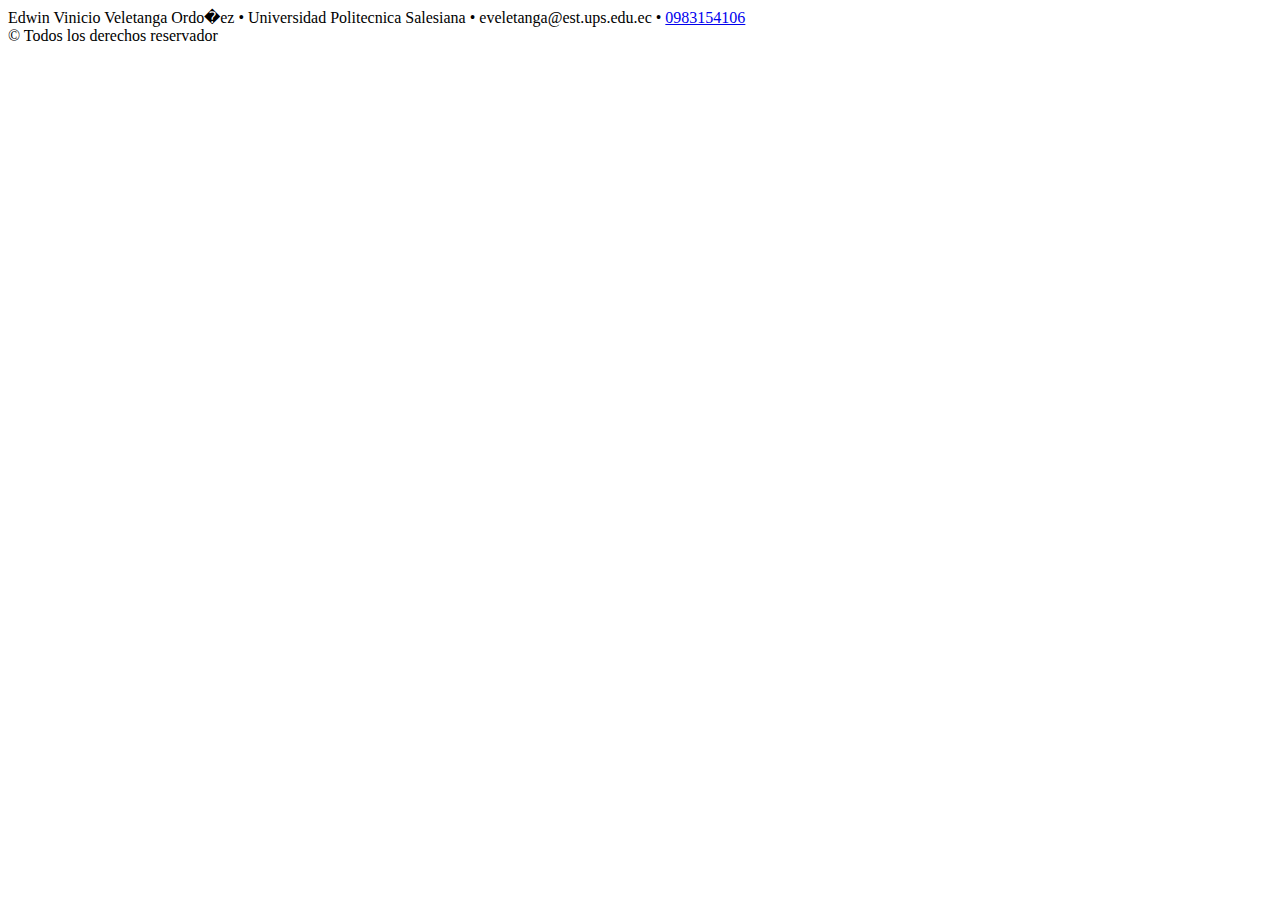
==== Index.html @ f3d5c691 "Mi primer paso" ====
<!DOCTYPE html>
<html>

<footer>
Edwin Vinicio Veletanga Ordo�ez &#8226; Universidad Politecnica Salesiana &#8226; <a href:"mailto:eveletanga@est.ups.edu.ec">eveletanga@est.ups.edu.ec</a> &#8226; <a href="tel:+593-0983154106">0983154106</a><br> &#169 Todos los derechos reservador</br>
</footer>
</html>
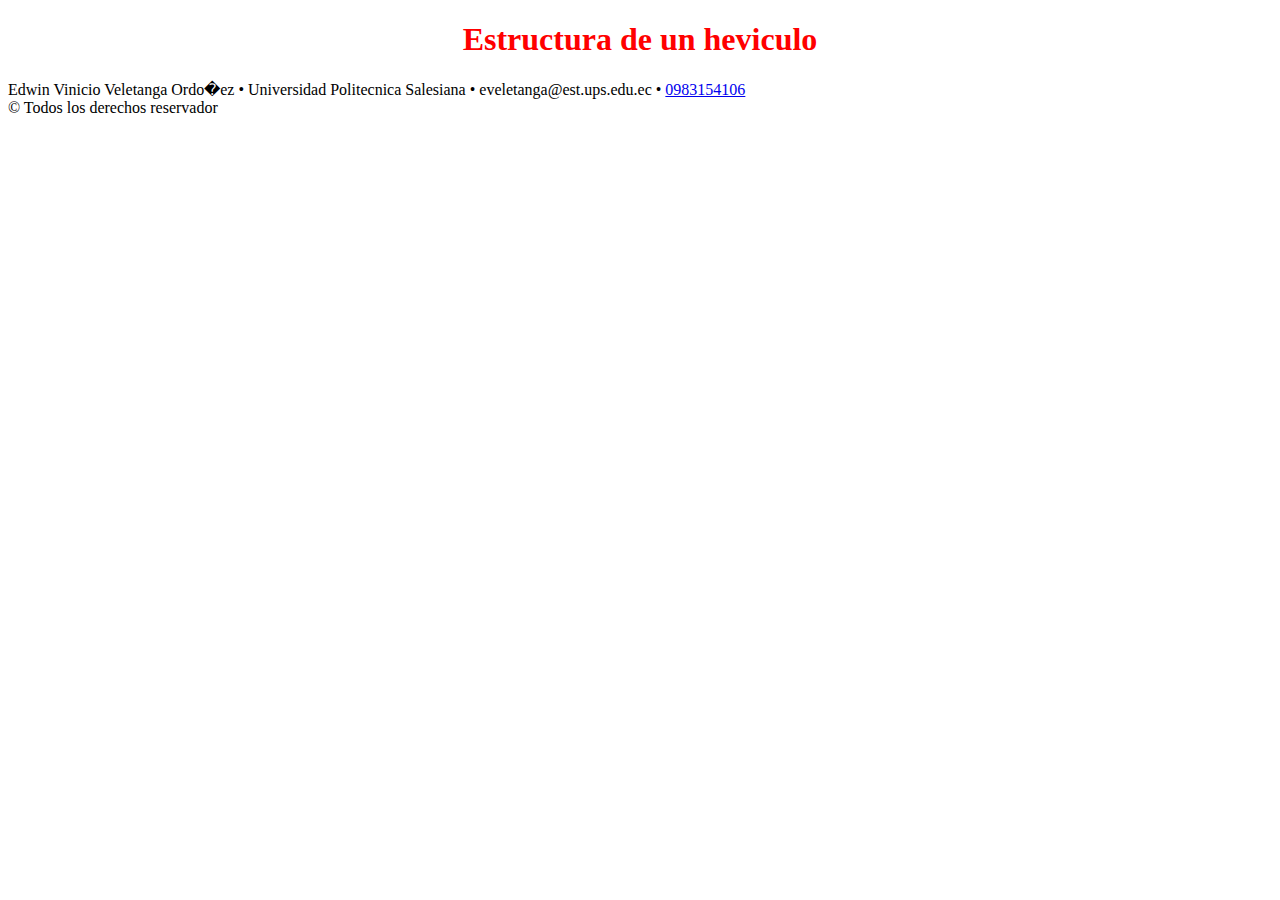
==== commit c8533ba8: "hola mundo" ====
--- a/Index.html
+++ b/Index.html
@@ -1,6 +1,14 @@
 <!DOCTYPE html>
 <html>
+<body>
+<header>
+    <link rel="stylesheet" type="text/css" href="CSS/h1.css">
+    <h1>
+        Estructura de un heviculo
+    </h1>
+</header>
 
+</body>
 <footer>
 Edwin Vinicio Veletanga Ordo�ez &#8226; Universidad Politecnica Salesiana &#8226; <a href:"mailto:eveletanga@est.ups.edu.ec">eveletanga@est.ups.edu.ec</a> &#8226; <a href="tel:+593-0983154106">0983154106</a><br> &#169 Todos los derechos reservador</br>
 </footer>
--- a/CSS/h1.css
+++ b/CSS/h1.css
@@ -0,0 +1,4 @@
+﻿h1{
+    text-align: center;
+    color: red;
+}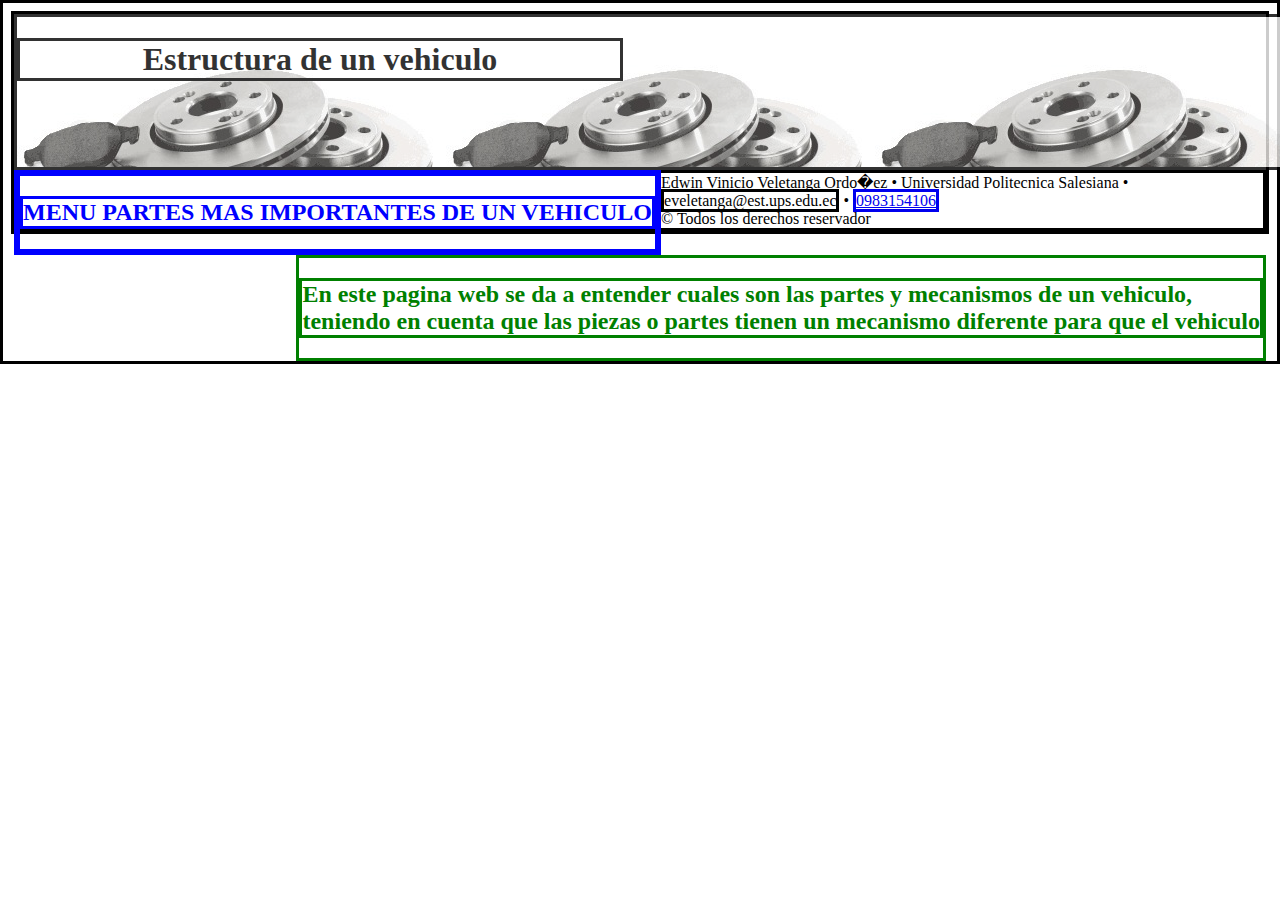
==== commit 07412440: "Guardando" ====
--- a/Index.html
+++ b/Index.html
@@ -1,12 +1,25 @@
 <!DOCTYPE html>
 <html>
 <body>
-<header>
+<header style="background-image:url('Imagenes/freno3.jpg'); opacity: 0.8;height: 150px; width: 1930px">
     <link rel="stylesheet" type="text/css" href="CSS/h1.css">
     <h1>
-        Estructura de un heviculo
+        Estructura de un vehiculo
     </h1>
+    <h4 style=" width: 300px;">Buscar 
+    <input type="text" size="30" maxlength="40" value="" name="buscar"  > </h4>
 </header>
+<section class="columna1">
+<article>
+    <h2>MENU  PARTES MAS IMPORTANTES DE UN VEHICULO</h2>
+
+</article>
+</section>
+<section class="columna2">
+<h2>En este pagina web se da a entender   cuales son las partes y mecanismos de un vehiculo,<br>
+ teniendo en cuenta que las piezas o partes  tienen un mecanismo diferente para que el vehiculo<br>
+</h2>
+</section>
 
 </body>
 <footer>
--- a/CSS/h1.css
+++ b/CSS/h1.css
@@ -1,4 +1,24 @@
 ﻿h1{
     text-align: center;
-    color: red;
+    color: black;
+    width: 600px;
+   font-size:40;
+   float: left;
+}
+h4{
+    text-align: right;
+    color: gray;
+    top: 50px;
+    float: right;
+}
+*{border: solid;}
+
+.columna1{
+    color: blue;
+    float: left;
+}
+
+.columna2{
+    color: green;
+    float: right;
 }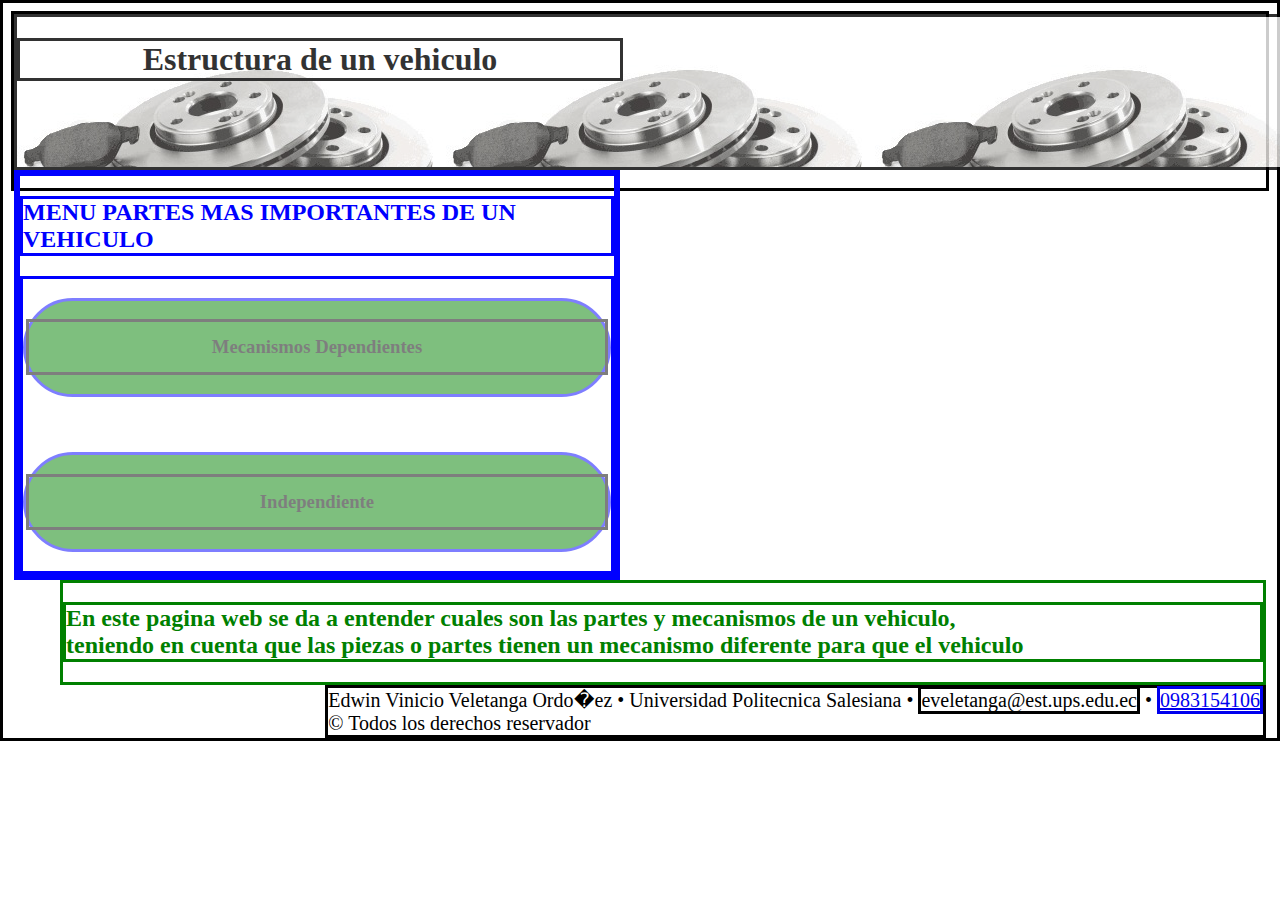
==== commit 48dfddc7: "Guardando" ====
--- a/Index.html
+++ b/Index.html
@@ -12,17 +12,22 @@
 <section class="columna1">
 <article>
     <h2>MENU  PARTES MAS IMPORTANTES DE UN VEHICULO</h2>
-
+<nav>         
+    <h3><p>Mecanismos Dependientes</p></h3><br>
+    <h3><p> Independiente</p></h3>
+                
+    
+</nav>
 </article>
 </section>
 <section class="columna2">
 <h2>En este pagina web se da a entender   cuales son las partes y mecanismos de un vehiculo,<br>
  teniendo en cuenta que las piezas o partes  tienen un mecanismo diferente para que el vehiculo<br>
 </h2>
-</section>
+</section> <br>
 
+<footer>
+        Edwin Vinicio Veletanga Ordo�ez &#8226; Universidad Politecnica Salesiana &#8226; <a href:"mailto:eveletanga@est.ups.edu.ec">eveletanga@est.ups.edu.ec</a> &#8226; <a href="tel:+593-0983154106">0983154106</a><br> &#169 Todos los derechos reservador</br>
+        </footer>
 </body>
-<footer>
-Edwin Vinicio Veletanga Ordo�ez &#8226; Universidad Politecnica Salesiana &#8226; <a href:"mailto:eveletanga@est.ups.edu.ec">eveletanga@est.ups.edu.ec</a> &#8226; <a href="tel:+593-0983154106">0983154106</a><br> &#169 Todos los derechos reservador</br>
-</footer>
 </html>
--- a/CSS/h1.css
+++ b/CSS/h1.css
@@ -16,9 +16,26 @@
 .columna1{
     color: blue;
     float: left;
+    width: 600px;
 }
 
 .columna2{
     color: green;
     float: right;
-}+    width: 1200px;
+}
+footer{
+    font-size: 20px;
+    float: right;
+}
+h3{
+    border-radius: 60px;
+    background-color: green;
+    line-height: 50px;
+    text-align: center;
+    opacity: 0.5;
+}
+p{
+    color: black;
+    opacity: 1;
+}
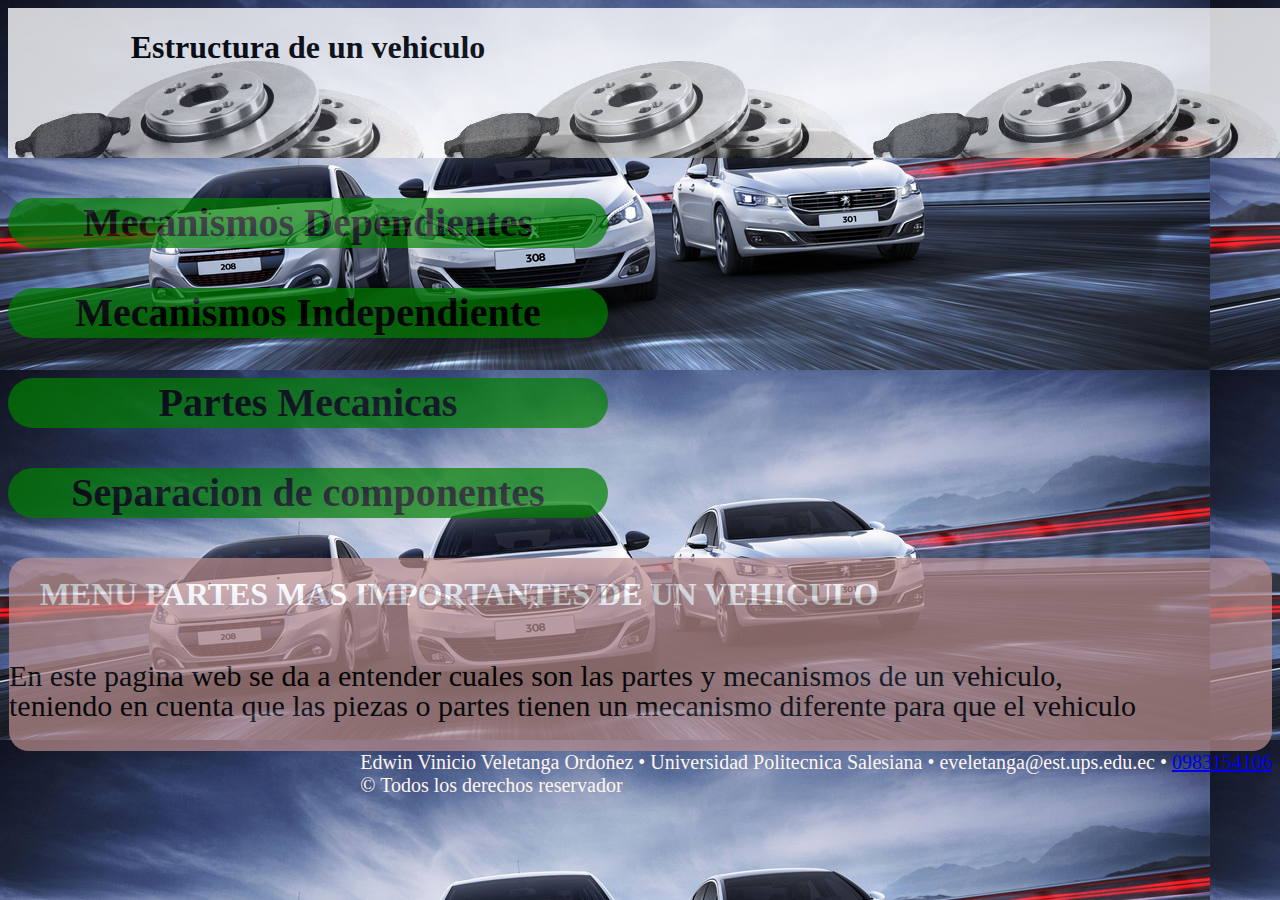
==== commit 36f61b9d: "Guardando" ====
--- a/Index.html
+++ b/Index.html
@@ -1,33 +1,47 @@
 <!DOCTYPE html>
 <html>
-<body>
-<header style="background-image:url('Imagenes/freno3.jpg'); opacity: 0.8;height: 150px; width: 1930px">
-    <link rel="stylesheet" type="text/css" href="CSS/h1.css">
-    <h1>
-        Estructura de un vehiculo
-    </h1>
-    <h4 style=" width: 300px;">Buscar 
-    <input type="text" size="30" maxlength="40" value="" name="buscar"  > </h4>
-</header>
-<section class="columna1">
-<article>
-    <h2>MENU  PARTES MAS IMPORTANTES DE UN VEHICULO</h2>
-<nav>         
-    <h3><p>Mecanismos Dependientes</p></h3><br>
-    <h3><p> Independiente</p></h3>
-                
-    
-</nav>
-</article>
-</section>
-<section class="columna2">
-<h2>En este pagina web se da a entender   cuales son las partes y mecanismos de un vehiculo,<br>
- teniendo en cuenta que las piezas o partes  tienen un mecanismo diferente para que el vehiculo<br>
-</h2>
-</section> <br>
 
-<footer>
-        Edwin Vinicio Veletanga Ordo�ez &#8226; Universidad Politecnica Salesiana &#8226; <a href:"mailto:eveletanga@est.ups.edu.ec">eveletanga@est.ups.edu.ec</a> &#8226; <a href="tel:+593-0983154106">0983154106</a><br> &#169 Todos los derechos reservador</br>
-        </footer>
+<body style=" background-image: url('Imagenes/3ve.jpg')">
+    <header style="background-image:url('Imagenes/freno3.jpg'); opacity: 0.8;height: 150px; width: 1930px">
+        <link rel="stylesheet" type="text/css" href="CSS/h1.css">
+        <h1>
+            Estructura de un vehiculo
+        </h1>
+        <h4 style=" width: 300px;">Buscar
+            <input type="text" size="30" maxlength="40" value="" name="buscar"> </h4>
+    </header>
+    <section class="columna1">
+        <article>
+            <nav>
+                <h3>
+                    <p>Mecanismos Dependientes</p>
+                </h3>
+                <h3>
+                    <p>Mecanismos Independiente</p>
+                </h3>
+                <h3>
+                    <p>Partes Mecanicas</p>
+                </h3>
+                <h3>
+                    <p>Separacion de componentes</p>
+                </h3>
+
+
+            </nav>
+        </article>
+    </section>
+
+    <section class="columna2">
+
+        <h1 id="tt">MENU PARTES MAS IMPORTANTES DE UN VEHICULO</h1><br><br>
+        <p id="ps2">En este pagina web se da a entender cuales son las partes y mecanismos de un vehiculo,
+            <br> teniendo en cuenta que las piezas o partes tienen un mecanismo diferente para que el vehiculo<br>
+        </p>
+    </section> <br>
+
+    <footer>
+        Edwin Vinicio Veletanga Ordoñez &#8226; Universidad Politecnica Salesiana &#8226; <a href: "mailto:eveletanga@est.ups.edu.ec">eveletanga@est.ups.edu.ec</a> &#8226; <a href="tel:+593-0983154106">0983154106</a><br> &#169 Todos los derechos reservador</br>
+    </footer>
 </body>
-</html>
+
+</html>--- a/CSS/h1.css
+++ b/CSS/h1.css
@@ -1,41 +1,72 @@
-﻿h1{
+﻿h1 {
     text-align: center;
     color: black;
     width: 600px;
-   font-size:40;
-   float: left;
+    font-size: 40;
+    float: left;
 }
-h4{
+
+#tt {
+    text-align: center;
+    color: white;
+    width: 900px;
+    font-size: 40;
+    float: center;
+    line-height: 30px;
+}
+
+#ps2 {
+    text-align: left;
+    line-height: 30px;
+    font-size: 30px;
+    float: left;
+}
+
+h4 {
     text-align: right;
     color: gray;
     top: 50px;
     float: right;
 }
-*{border: solid;}
 
-.columna1{
+
+/*
+* {
+    border: solid;
+}*/
+
+.columna1 {
     color: blue;
     float: left;
     width: 600px;
 }
 
-.columna2{
+.columna2 {
     color: green;
     float: right;
-    width: 1200px;
+    width: 1263px;
+    background-color: rosybrown;
+    opacity: 0.7;
+    border-radius: 20px;
+    text-align: center;
 }
-footer{
+
+footer {
     font-size: 20px;
     float: right;
+    color: seashell;
 }
-h3{
+
+h3 {
     border-radius: 60px;
     background-color: green;
     line-height: 50px;
     text-align: center;
-    opacity: 0.5;
+    opacity: 0.7;
+    font-size: 40px;
 }
-p{
+
+p {
     color: black;
     opacity: 1;
-}
+}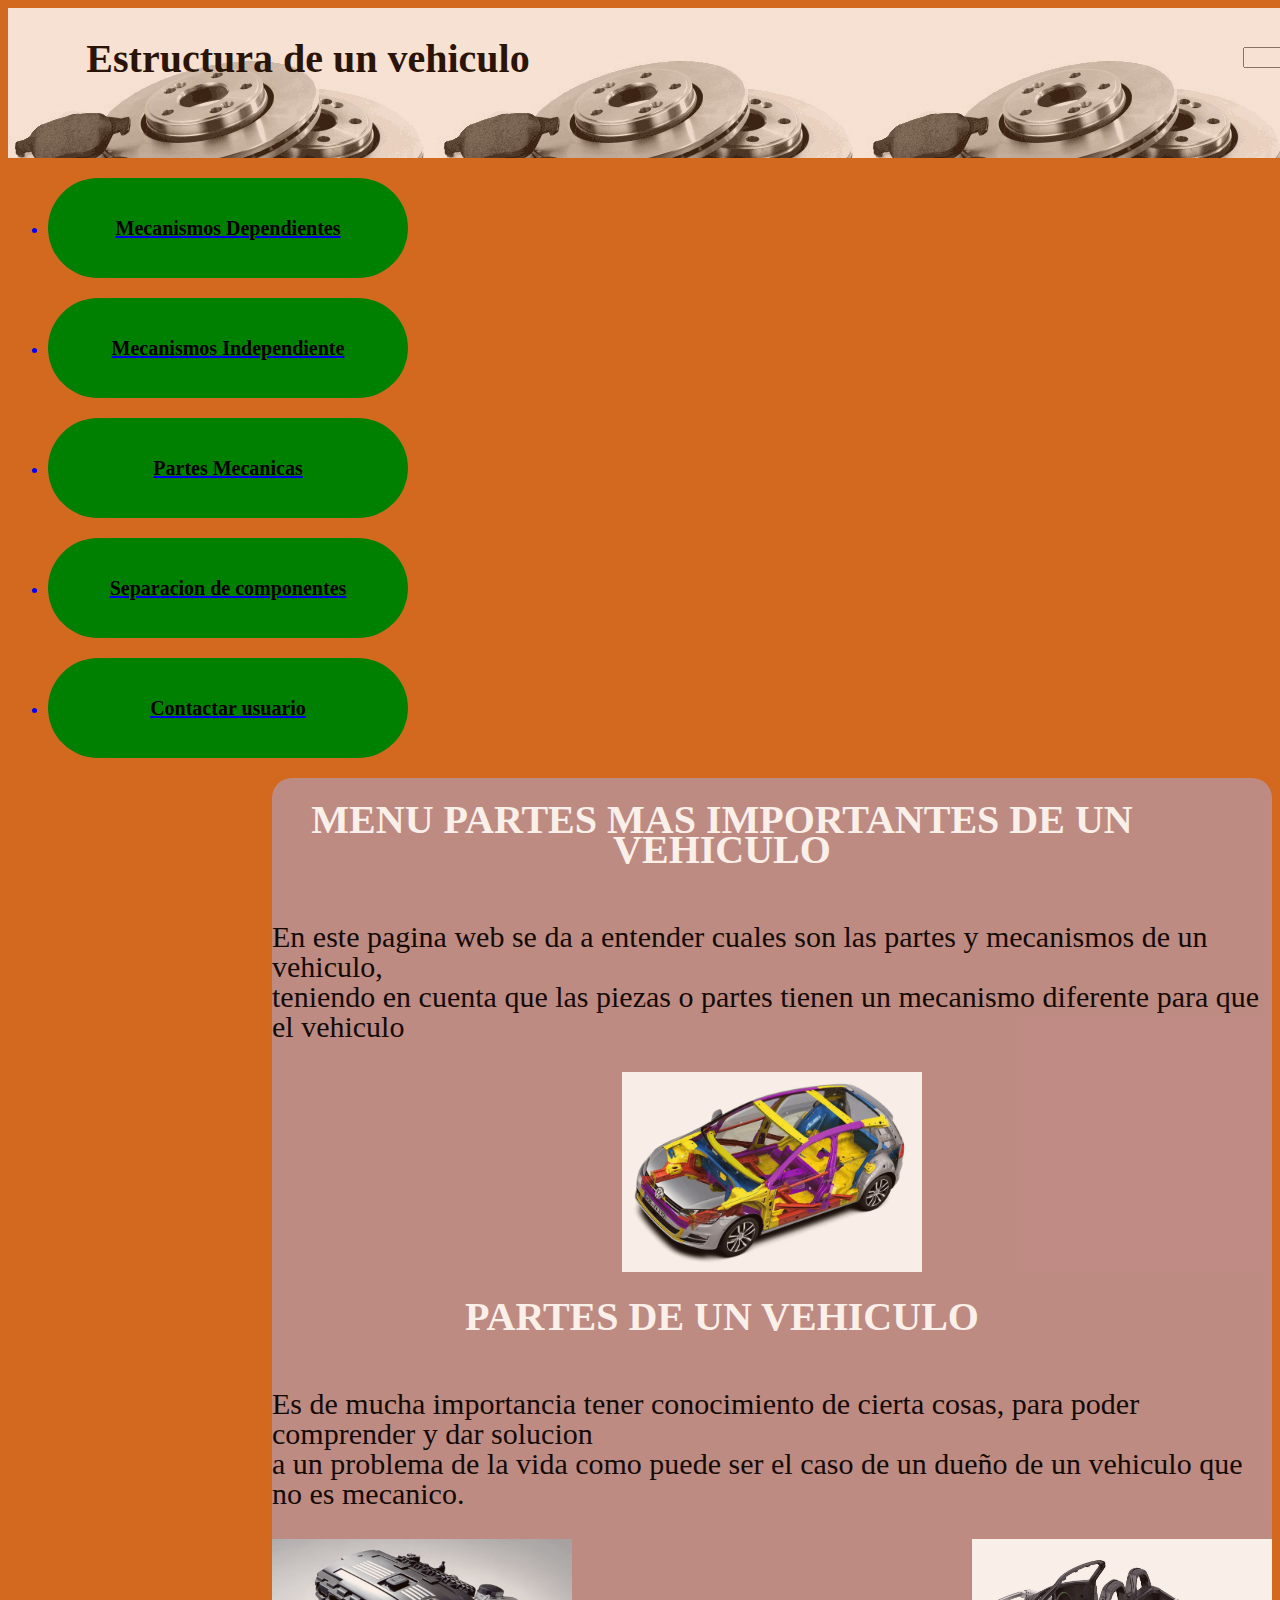
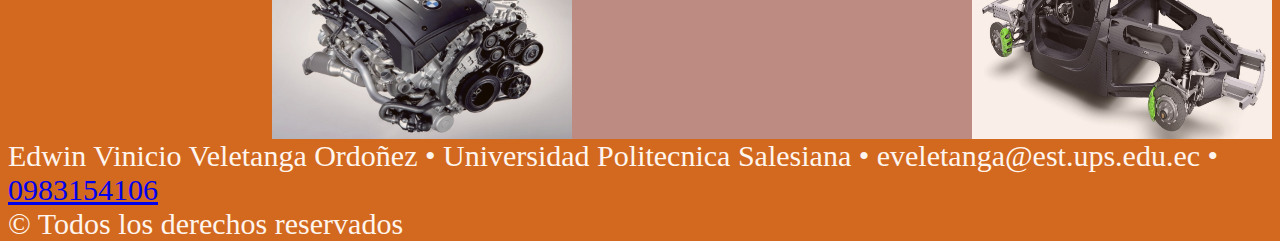
==== commit efd7828f: "hola" ====
--- a/Index.html
+++ b/Index.html
@@ -1,9 +1,9 @@
 <!DOCTYPE html>
 <html>
 
-<body style=" background-image: url('Imagenes/3ve.jpg')">
-    <header style="background-image:url('Imagenes/freno3.jpg'); opacity: 0.8;height: 150px; width: 1930px">
-        <link rel="stylesheet" type="text/css" href="CSS/h1.css">
+<body id="cuerpo">
+    <header style="background-image:url('Imagenes/freno3.jpg'); opacity: 0.8;height: 150px; width: 1500px">
+        <link rel="stylesheet" type="text/css" href="CSS/2cl.css">
         <h1>
             Estructura de un vehiculo
         </h1>
@@ -13,35 +13,72 @@
     <section class="columna1">
         <article>
             <nav>
-                <h3>
-                    <p>Mecanismos Dependientes</p>
-                </h3>
-                <h3>
-                    <p>Mecanismos Independiente</p>
-                </h3>
-                <h3>
-                    <p>Partes Mecanicas</p>
-                </h3>
-                <h3>
-                    <p>Separacion de componentes</p>
-                </h3>
-
+                <ul>
+                    <li>
+                        <h3>
+                            <a href="frenos.html">
+                                <p>Mecanismos Dependientes</p>
+                            </a>
+                        </h3>
+                    </li>
+                    <li>
+                        <h3>
+                            <a href="motor.html">
+                                <p>Mecanismos Independiente</p>
+                            </a>
+                        </h3>
+                    </li>
+                    <li>
+                        <h3>
+                            <a href="frenos.html">
+                                <p>Partes Mecanicas</p>
+                            </a>
+                        </h3>
+                    </li>
+                    <li>
+                        <h3>
+                            <a href="frenos.html">
+                                <p>Separacion de componentes</p>
+                            </a>
+                        </h3>
+                    </li>
+                    <li>
+                        <h3>
+                            <a href="contacto.html">
+                                <p>Contactar usuario</p>
+                            </a>
+                        </h3>
+                    </li>
+                </ul>
 
             </nav>
         </article>
     </section>
 
     <section class="columna2">
+        <article>
+            <h1 id="tt">MENU PARTES MAS IMPORTANTES DE UN VEHICULO</h1><br><br>
+            <p id="ps2">En este pagina web se da a entender cuales son las partes y mecanismos de un vehiculo,
+                <br> teniendo en cuenta que las piezas o partes tienen un mecanismo diferente para que el vehiculo<br>
 
-        <h1 id="tt">MENU PARTES MAS IMPORTANTES DE UN VEHICULO</h1><br><br>
-        <p id="ps2">En este pagina web se da a entender cuales son las partes y mecanismos de un vehiculo,
-            <br> teniendo en cuenta que las piezas o partes tienen un mecanismo diferente para que el vehiculo<br>
-        </p>
+            </p>
+            <img src="Imagenes/chasis5.jpg" width="300" height="200" /><br>
+        </article>
+        <article>
+
+            <h1 id="tt"> PARTES DE UN VEHICULO</h1>
+            <p id="ps1">
+                Es de mucha importancia tener conocimiento de cierta cosas, para poder comprender y dar solucion <br> a un problema de la vida como puede ser el caso de un dueño de un vehiculo que no es mecanico.
+
+            </p>
+            <img id="motor" src="Imagenes/motor.jpg" width="300" height="200" /><br>
+            <img id="chasis" src="Imagenes/chasis.jpg" width="300" height="200" /><br>
+        </article>
     </section> <br>
 
     <footer>
-        Edwin Vinicio Veletanga Ordoñez &#8226; Universidad Politecnica Salesiana &#8226; <a href: "mailto:eveletanga@est.ups.edu.ec">eveletanga@est.ups.edu.ec</a> &#8226; <a href="tel:+593-0983154106">0983154106</a><br> &#169 Todos los derechos reservador</br>
+        Edwin Vinicio Veletanga Ordoñez &#8226; Universidad Politecnica Salesiana &#8226; <a href: "mailto:eveletanga@est.ups.edu.ec">eveletanga@est.ups.edu.ec</a> &#8226; <a href="tel:+593-0983154106">0983154106</a><br> &#169 Todos los derechos reservados</br>
     </footer>
 </body>
 
-</html>+</ht--- a/CSS/2cl.css
+++ b/CSS/2cl.css
@@ -0,0 +1,86 @@
+﻿    h1 {
+        text-align: center;
+        color: black;
+        width: 600px;
+        font-size: 40px;
+        float: left;
+    }
+    
+    #cuerpo {
+        background-color: chocolate;
+    }
+    
+    #tt {
+        text-align: center;
+        color: white;
+        width: 900px;
+        font-size: 40px;
+        float: center;
+        line-height: 30px;
+    }
+    
+    #motor {
+        float: left;
+    }
+    
+    #chasis {
+        float: right;
+    }
+    
+    #ps2 {
+        text-align: left;
+        line-height: 30px;
+        font-size: 30px;
+        float: left;
+    }
+    
+    #ps1 {
+        text-align: left;
+        line-height: 30px;
+        font-size: 30px;
+        float: left;
+    }
+    
+    h4 {
+        text-align: right;
+        color: gray;
+        top: 50px;
+        float: right;
+        width: 300px;
+    }
+    
+    .columna1 {
+        color: blue;
+        float: left;
+        width: 400px;
+    }
+    
+    .columna2 {
+        color: green;
+        float: right;
+        width: 1000px;
+        background-color: rosybrown;
+        opacity: 0.9;
+        border-radius: 20px;
+        text-align: center;
+    }
+    
+    footer {
+        font-size: 30px;
+        float: left;
+        color: seashell;
+    }
+    
+    h3 {
+        border-radius: 60px;
+        background-color: green;
+        line-height: 100px;
+        text-align: center;
+        opacity: 1;
+        font-size: 20px;
+    }
+    
+    p {
+        color: black;
+        opacity: 1;
+    }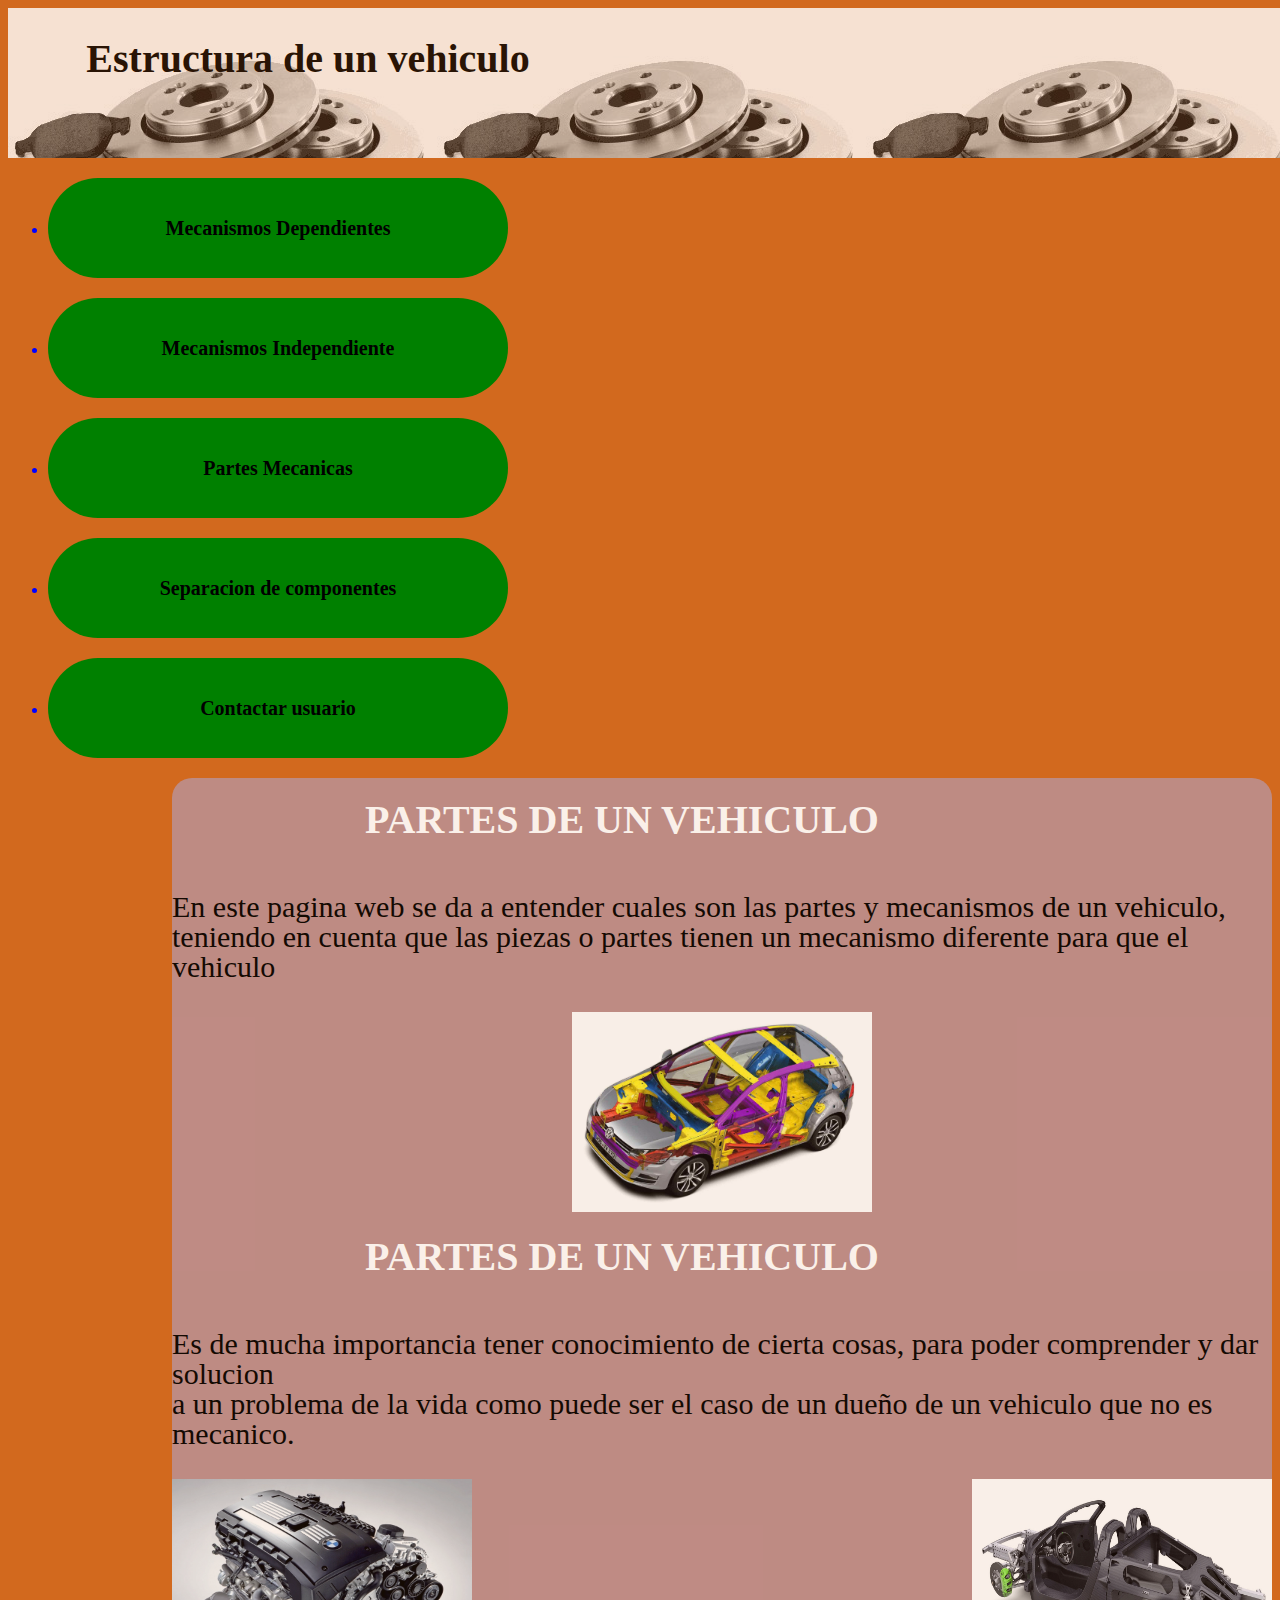
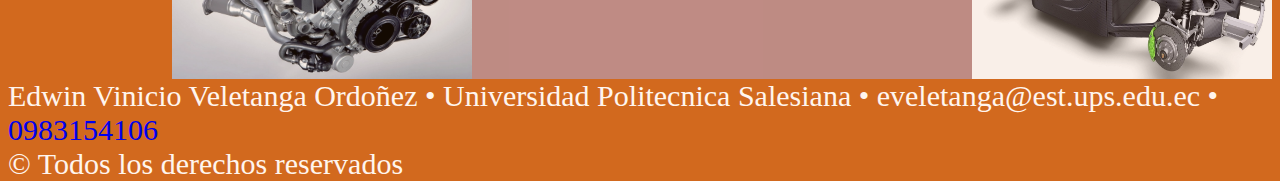
==== commit c1414683: "Creando contacto" ====
--- a/Index.html
+++ b/Index.html
@@ -2,14 +2,17 @@
 <html>
 
 <body id="cuerpo">
-    <header style="background-image:url('Imagenes/freno3.jpg'); opacity: 0.8;height: 150px; width: 1500px">
-        <link rel="stylesheet" type="text/css" href="CSS/2cl.css">
+    <link rel="stylesheet" type="text/css" href="CSS/2cl.css">
+
+    <header style="background-image:url('Imagenes/freno3.jpg'); opacity: 0.8;height: 150px; width: 1900px">
+
         <h1>
             Estructura de un vehiculo
         </h1>
-        <h4 style=" width: 300px;">Buscar
-            <input type="text" size="30" maxlength="40" value="" name="buscar"> </h4>
+        <h4>Buscar
+            <input id=caja> </h4>
     </header>
+
     <section class="columna1">
         <article>
             <nav>
@@ -57,7 +60,7 @@
 
     <section class="columna2">
         <article>
-            <h1 id="tt">MENU PARTES MAS IMPORTANTES DE UN VEHICULO</h1><br><br>
+            <h1 id="tt"> PARTES DE UN VEHICULO</h1><br>
             <p id="ps2">En este pagina web se da a entender cuales son las partes y mecanismos de un vehiculo,
                 <br> teniendo en cuenta que las piezas o partes tienen un mecanismo diferente para que el vehiculo<br>
 
--- a/CSS/2cl.css
+++ b/CSS/2cl.css
@@ -1,86 +1,140 @@
-﻿    h1 {
-        text-align: center;
-        color: black;
-        width: 600px;
-        font-size: 40px;
-        float: left;
-    }
-    
-    #cuerpo {
-        background-color: chocolate;
-    }
-    
-    #tt {
-        text-align: center;
-        color: white;
-        width: 900px;
-        font-size: 40px;
-        float: center;
-        line-height: 30px;
-    }
-    
-    #motor {
-        float: left;
-    }
-    
-    #chasis {
-        float: right;
-    }
-    
-    #ps2 {
-        text-align: left;
-        line-height: 30px;
-        font-size: 30px;
-        float: left;
-    }
-    
-    #ps1 {
-        text-align: left;
-        line-height: 30px;
-        font-size: 30px;
-        float: left;
-    }
-    
-    h4 {
-        text-align: right;
-        color: gray;
-        top: 50px;
-        float: right;
-        width: 300px;
-    }
-    
-    .columna1 {
-        color: blue;
-        float: left;
-        width: 400px;
-    }
-    
-    .columna2 {
-        color: green;
-        float: right;
-        width: 1000px;
-        background-color: rosybrown;
-        opacity: 0.9;
-        border-radius: 20px;
-        text-align: center;
-    }
-    
-    footer {
-        font-size: 30px;
-        float: left;
-        color: seashell;
-    }
-    
-    h3 {
-        border-radius: 60px;
-        background-color: green;
-        line-height: 100px;
-        text-align: center;
-        opacity: 1;
-        font-size: 20px;
-    }
-    
-    p {
-        color: black;
-        opacity: 1;
-    }+﻿.cabe {
+    background-color: wheat;
+    opacity: 0.8;
+    height: 150px;
+}
+
+#cuerpo {
+    background-color: chocolate;
+}
+
+#tt {
+    text-align: center;
+    color: white;
+    width: 900px;
+    font-size: 40px;
+    float: center;
+    line-height: 30px;
+}
+
+#motor {
+    float: left;
+    width: "300";
+    height: "200";
+}
+
+#chasis {
+    float: right;
+    width: "300";
+    height: "200";
+}
+
+#ps2 {
+    text-align: left;
+    line-height: 30px;
+    font-size: 30px;
+}
+
+#caja {
+    type: text;
+    size: 30px;
+    maxlength: 40px;
+    value: "";
+    name: "buscar";
+}
+
+#ps1 {
+    text-align: left;
+    line-height: 30px;
+    font-size: 30px;
+    float: left;
+}
+
+a {
+    text-decoration: none;
+}
+
+#ps2 {
+    text-align: left;
+    line-height: 30px;
+    font-size: 30px;
+    float: left;
+}
+
+.columna1 {
+    color: blue;
+    float: left;
+    width: 500px;
+}
+
+.columna2 {
+    color: green;
+    float: right;
+    width: 1100px;
+    background-color: rosybrown;
+    opacity: 0.9;
+    border-radius: 20px;
+    text-align: center;
+}
+
+footer {
+    font-size: 30px;
+    float: left;
+    color: seashell;
+}
+
+p {
+    color: black;
+    opacity: 1;
+}
+
+
+/*TITULOS*/
+
+h4 {
+    text-align: right;
+    color: gray;
+    top: 50px;
+    float: right;
+    width: 300px;
+}
+
+h3 {
+    text-decoration: none;
+    border-radius: 60px;
+    background-color: green;
+    line-height: 100px;
+    text-align: center;
+    opacity: 1;
+    font-size: 20px;
+}
+
+h1 {
+    text-align: center;
+    color: black;
+    width: 600px;
+    font-size: 40px;
+    float: left;
+}
+
+
+/*PARRAMFOS*/
+
+
+/*SECIONES*/
+
+
+/*IMAGENES*/
+
+
+/*Seudo-clases*/
+
+h3:hover {
+    font-size: 30px;
+    background-color: chocolate;
+}
+
+#caja:focus {
+    color: white;
+    background-color: darkolivegreen;
+}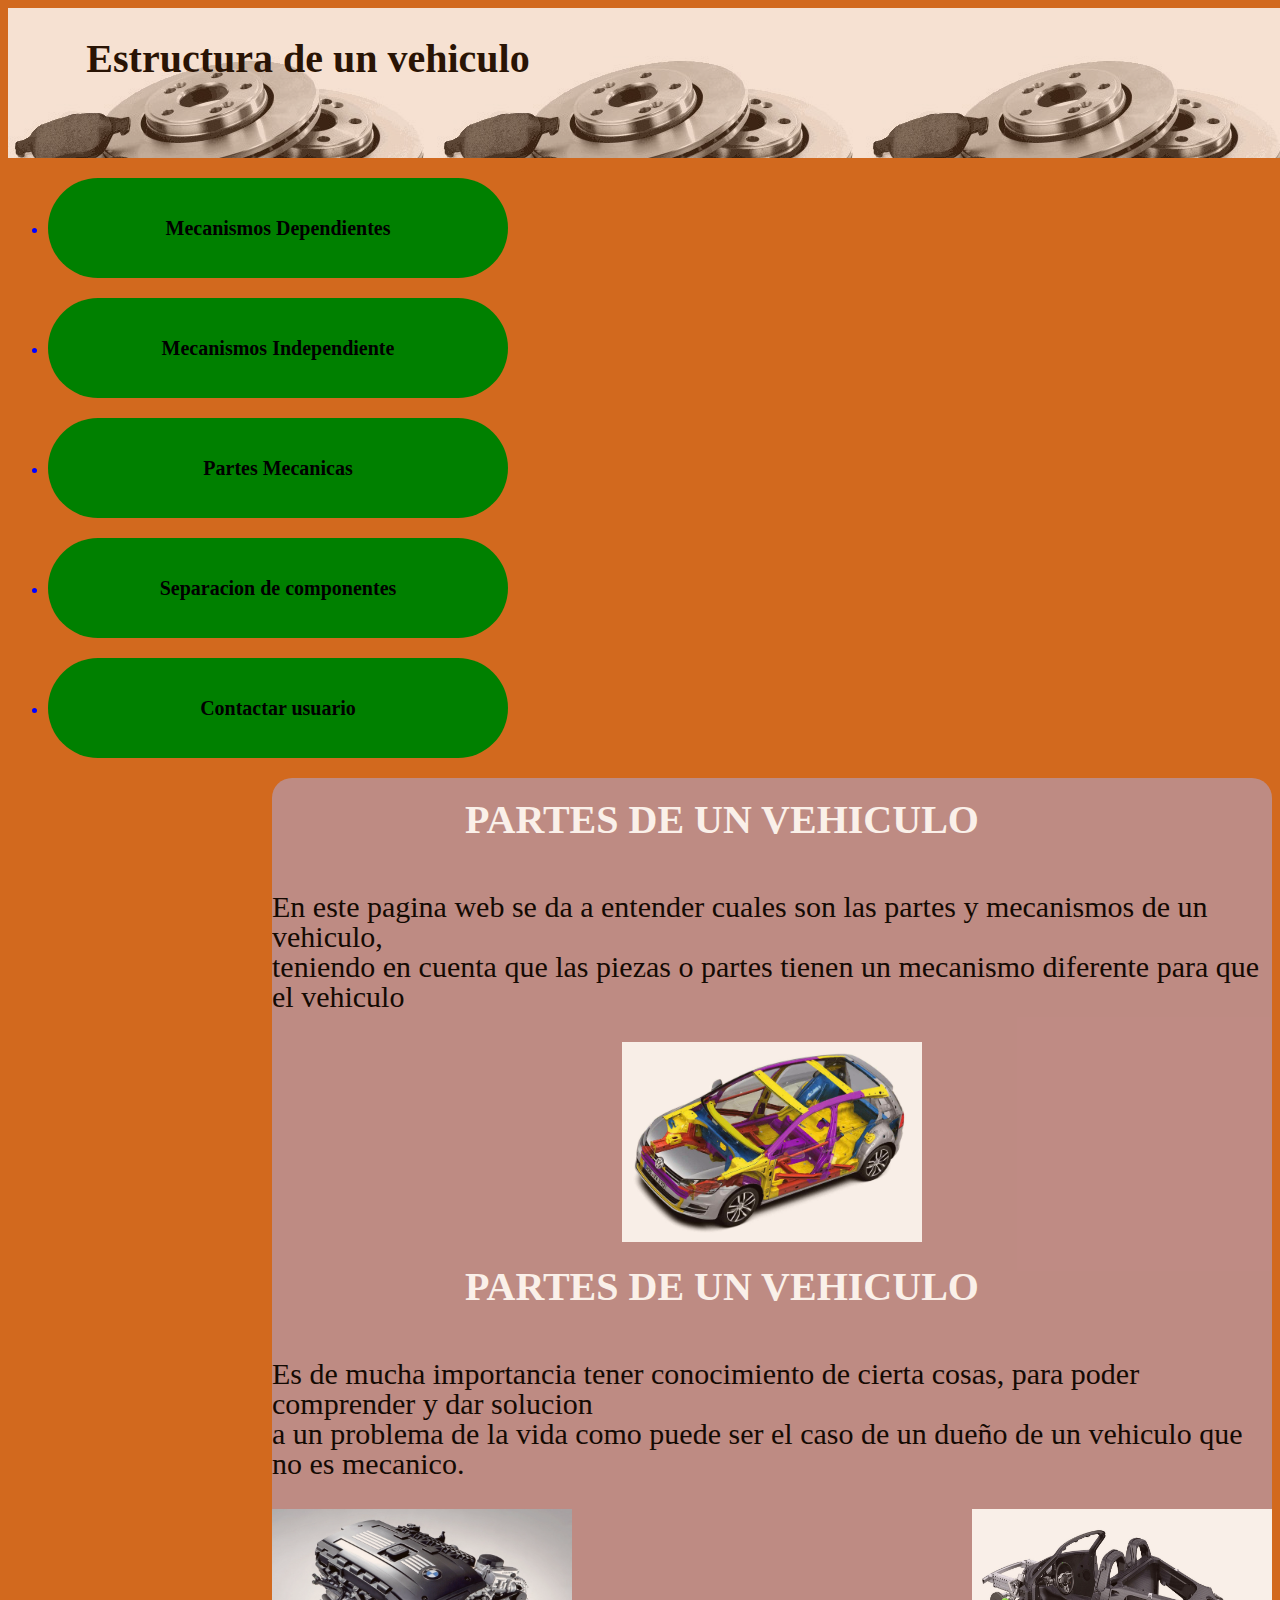
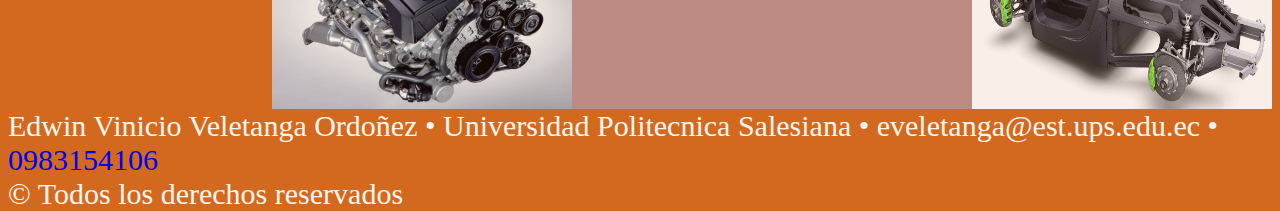
==== commit 0f370032: "Finalizado" ====
--- a/Index.html
+++ b/Index.html
@@ -33,14 +33,14 @@
                     </li>
                     <li>
                         <h3>
-                            <a href="frenos.html">
+                            <a href="chasis.html">
                                 <p>Partes Mecanicas</p>
                             </a>
                         </h3>
                     </li>
                     <li>
                         <h3>
-                            <a href="frenos.html">
+                            <a href="direccion.html">
                                 <p>Separacion de componentes</p>
                             </a>
                         </h3>
--- a/CSS/2cl.css
+++ b/CSS/2cl.css
@@ -70,7 +70,7 @@
 .columna2 {
     color: green;
     float: right;
-    width: 1100px;
+    width: 1000px;
     background-color: rosybrown;
     opacity: 0.9;
     border-radius: 20px;
